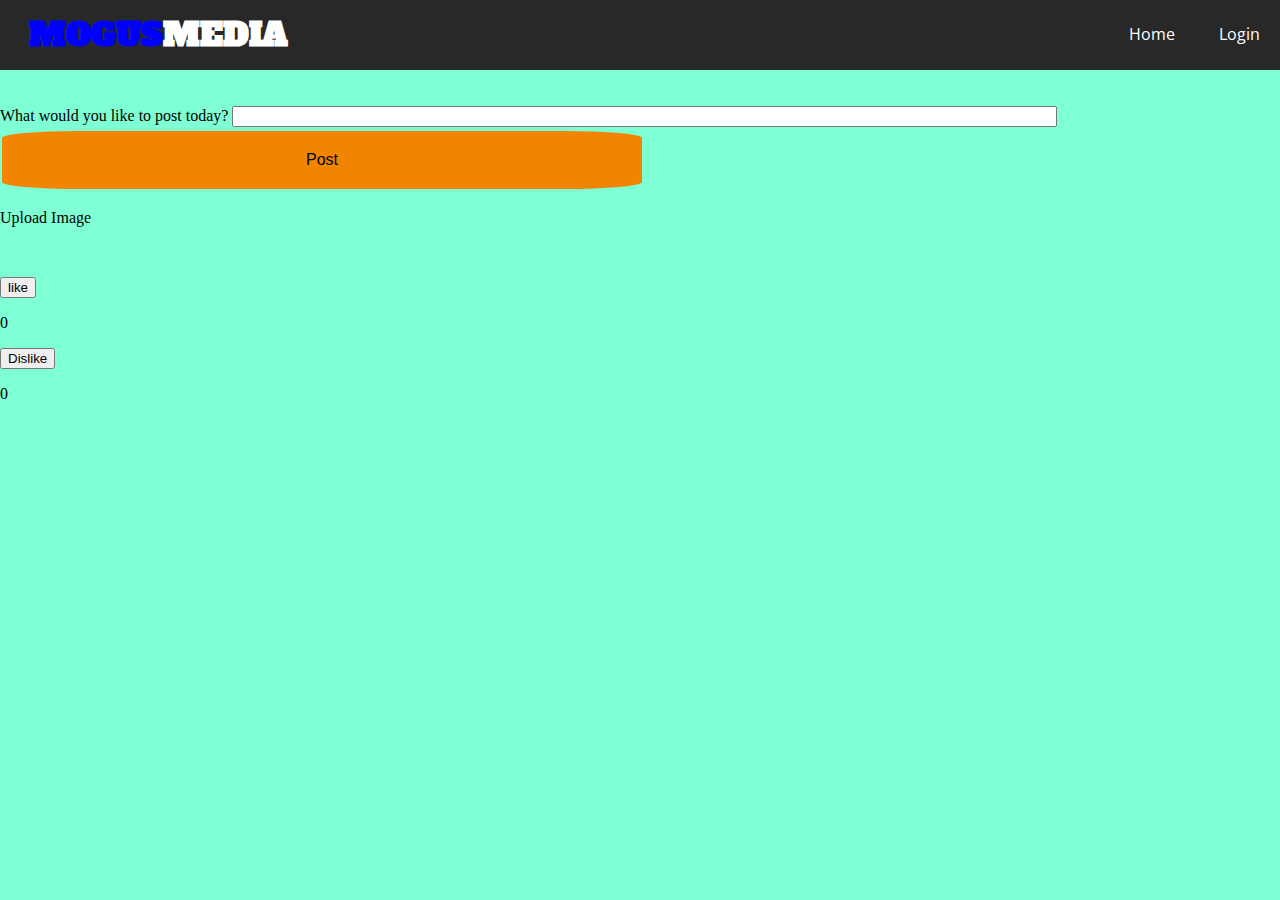
==== index.html @ 10509336 "Update index.html" ====
<!DOCTYPE html>
<html lang="en">
<head>
    <meta charset="UTF-8">
    <meta http-equiv="X-UA-Compatible" content="IE=edge">
    <meta name="viewport" content="width=device-width, initial-scale=1.0">
    <link rel="stylesheet" href="navbar.css">
    <link rel="preconnect" href="https://fonts.googleapis.com">
<link rel="preconnect" href="https://fonts.gstatic.com" crossorigin>
<link href="https://fonts.googleapis.com/css2?family=Alfa+Slab+One&family=Open+Sans:wght@300&display=swap" rel="stylesheet">
    <title>MogusMedia</title>
    <style>
        .block {
    display: inline-block;
    width: 50%;
    border: none;
    background-color: #f28500;
    padding: 20px;
    font-size: 16px;
    cursor: pointer;
    text-align: center;
    position: relative;
    margin: 4px 2px;
    border-radius: 12%;
}
.block:hover {
  background-color: #ddd;
  color: black;
}
    </style>
</head>
<header>
    <h1>MOGUS<span>MEDIA</span></h1>
    <nav>
         <ul>
             <li><a href="#">Home</a></li>
             <li><a href="Profile.html">Login</a></li>
         </ul>
    </nav>
</header>
<body style="background-color: aquamarine;">
    
    
    
    <form>    
        <br> <br>  
        What would you like to post today?  
        <input type="text" name="Course" size="100">  
        </form>  
    
    
    

<button type="button" class="block" onclick="postMessage()">Post</button>

    
    
    <p><input type="file"  accept="image/*" name="image" id="file"  onchange="loadFile(event)" style="display: none;"></p>
<p><label for="file" style="cursor: pointer;">Upload Image</label></p>
<p><img id="output" width="200" /></p>
<button id="like-btn" onclick="Likes()">like</button> <p id="likes-paragraph">0</p> <button id="dislike-btn" onclick="dislike()">Dislike</button> <p id="dislike-paragraph">0</p>
<script src="https://apps.elfsight.com/p/platform.js" defer></script>
<div class="elfsight-app-89ec373b-2031-4f6e-a2a3-b3e2812ec0fb"></div>


<script src="index.js"></script>

</body>
</html>
---- navbar.css ----
body,html{
    margin: 0;
    padding: 0;
}

header{
    width: 100%;
    height: 70px;
    background-color: #282828;
}

h1{
    position: absolute;
    padding: 3px;
    float: left;
    margin-left: 2%;
    margin-top: 10px;
    font-family: 'Alfa Slab One', 'cursive';
    color: #0000FF;
}

span{
    color: #ffffff
}

ul{
    width: auto;
    float: right;
    margin-top: 8px;
}


li{
    display: inline-block;
    padding: 15px 20px;

}


a{
    text-align: center;
    color: #ffffff;
    text-decoration: none;
    font-family: 'Open Sans', sans-serif;
}


a:hover{
    color: #F0c330;
    transition: 0.5s;
}
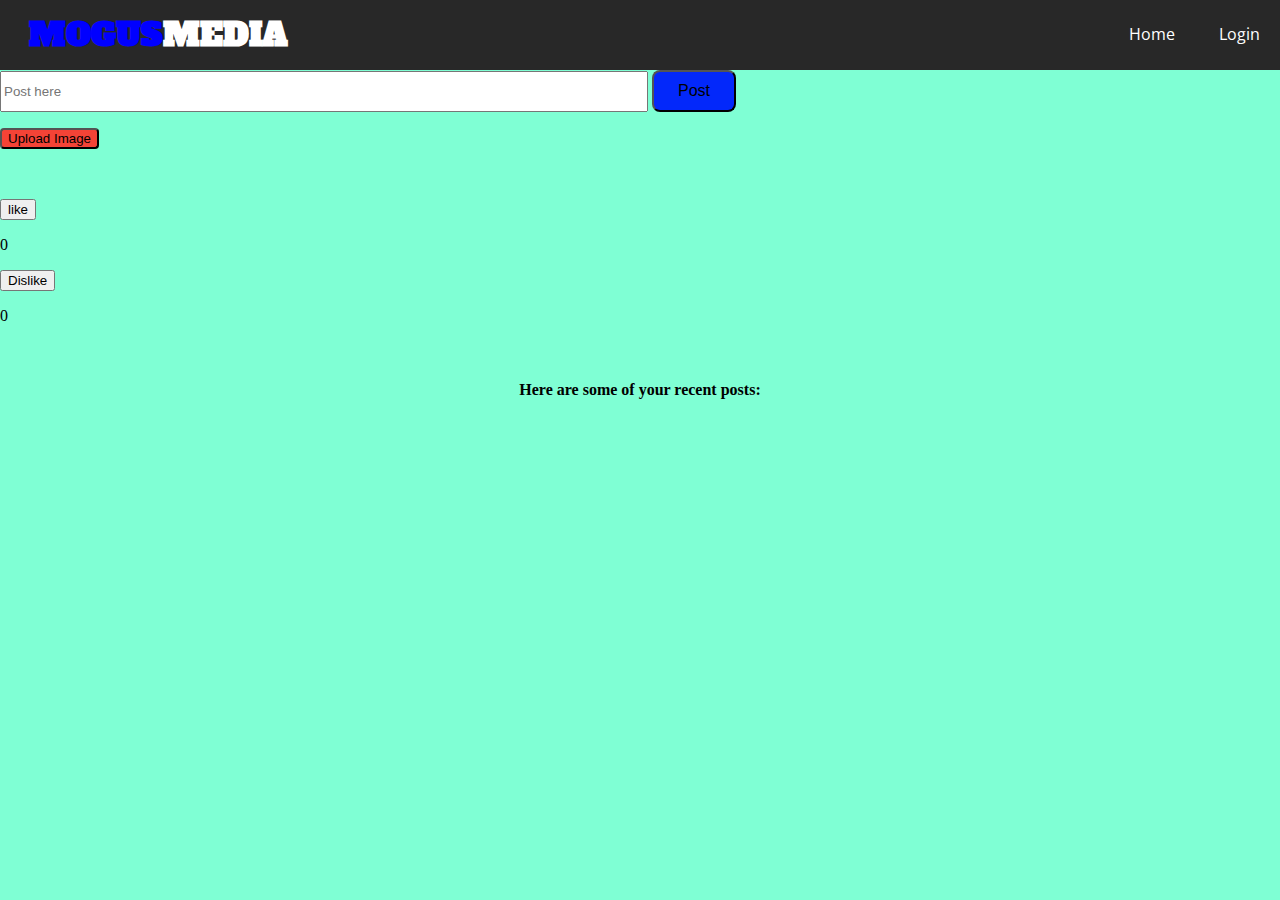
==== commit be48d3f4: "Update index.html" ====
--- a/index.html
+++ b/index.html
@@ -22,6 +22,7 @@
     position: relative;
     margin: 4px 2px;
     border-radius: 12%;
+    padding-left: 50px;
 }
 .block:hover {
   background-color: #ddd;
@@ -42,25 +43,26 @@
     
     
     
-    <form>    
-        <br> <br>  
-        What would you like to post today?  
-        <input type="text" name="Course" size="100">  
-        </form>  
+    <input id="userInput" type="text" placeholder="Post here" style="width: 50%; height: 35px;">
+    <button onclick="returnText()" style="border-radius: 8px; padding: 10px 24px; font-size: 16px; background-color: #0328fa;">Post</button>
+
+
     
     
     
 
-<button type="button" class="block" onclick="postMessage()">Post</button>
+
 
     
     
     <p><input type="file"  accept="image/*" name="image" id="file"  onchange="loadFile(event)" style="display: none;"></p>
-<p><label for="file" style="cursor: pointer;">Upload Image</label></p>
+<button style="border-radius: 4px; background-color: #f44336;"><label for="file" style="cursor: pointer;">Upload Image</label></button>
 <p><img id="output" width="200" /></p>
 <button id="like-btn" onclick="Likes()">like</button> <p id="likes-paragraph">0</p> <button id="dislike-btn" onclick="dislike()">Dislike</button> <p id="dislike-paragraph">0</p>
 <script src="https://apps.elfsight.com/p/platform.js" defer></script>
 <div class="elfsight-app-89ec373b-2031-4f6e-a2a3-b3e2812ec0fb"></div>
+
+<strong> <p id="your-posts-pararaph" style="text-align: center; padding-top: 40px;">Here are some of your recent posts: <br></p> </strong>
 
 
 <script src="index.js"></script>
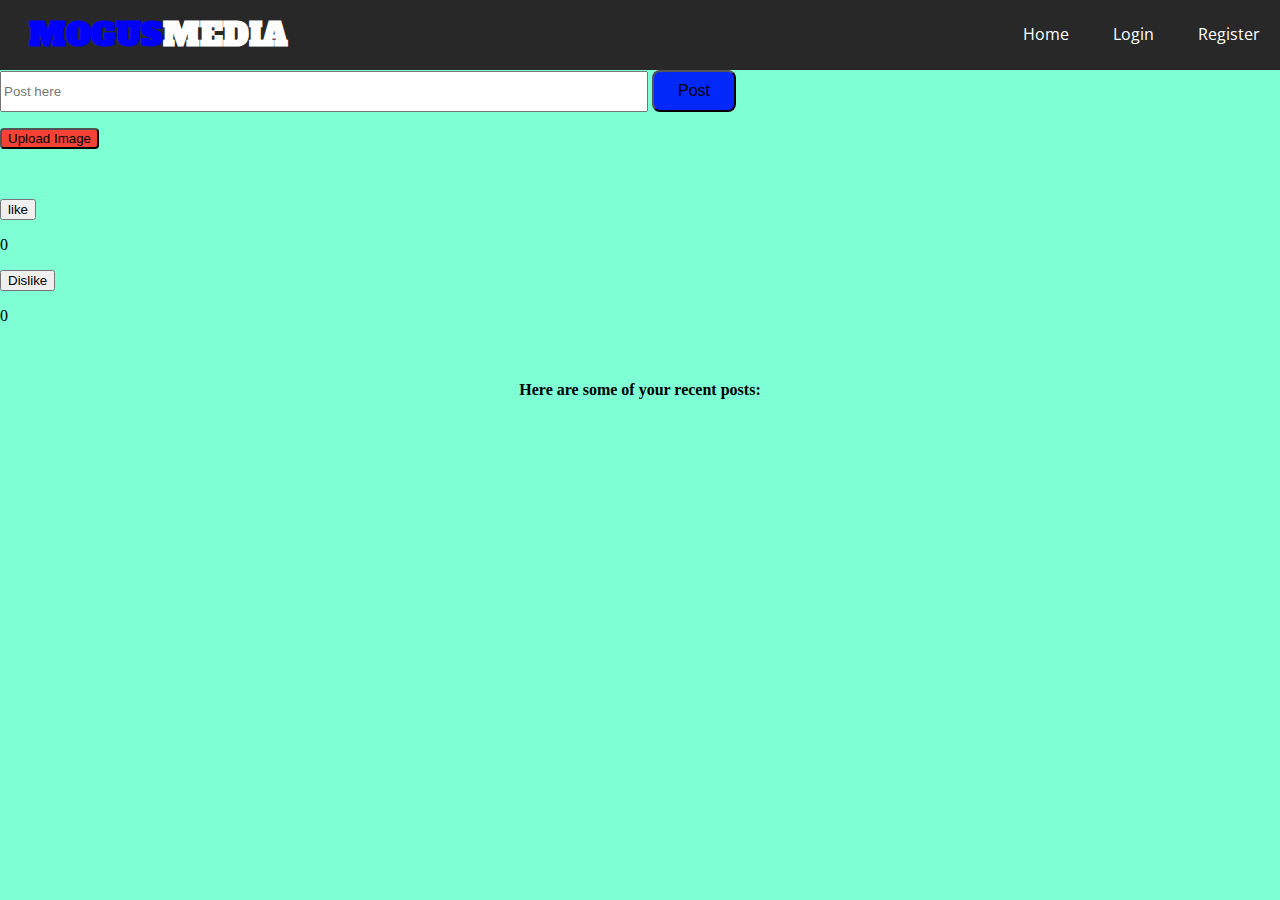
==== commit 64cb5e28: "Update index.html" ====
--- a/index.html
+++ b/index.html
@@ -35,7 +35,8 @@
     <nav>
          <ul>
              <li><a href="#">Home</a></li>
-             <li><a href="Profile.html">Login</a></li>
+             <li><a href="login.html">Login</a></li>
+             <li><a href="register.html">Register</a></li>
          </ul>
     </nav>
 </header>
@@ -44,7 +45,7 @@
     
     
     <input id="userInput" type="text" placeholder="Post here" style="width: 50%; height: 35px;">
-    <button onclick="returnText()" style="border-radius: 8px; padding: 10px 24px; font-size: 16px; background-color: #0328fa;">Post</button>
+    <button onclick="recentPosts()" style="border-radius: 8px; padding: 10px 24px; font-size: 16px; background-color: #0328fa;">Post</button>
 
 
     
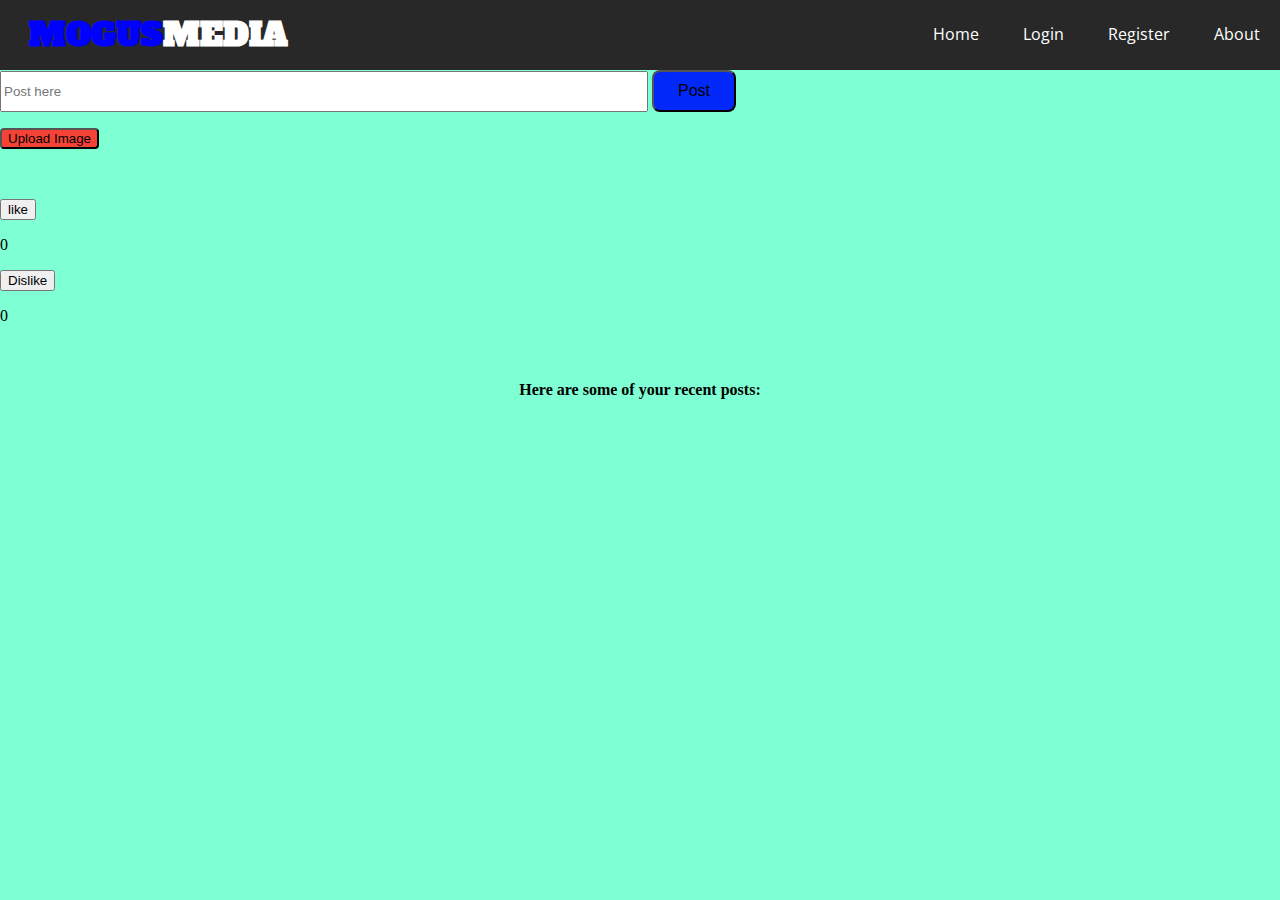
==== commit b7ef56ca: "Update index.html" ====
--- a/index.html
+++ b/index.html
@@ -37,6 +37,7 @@
              <li><a href="#">Home</a></li>
              <li><a href="login.html">Login</a></li>
              <li><a href="register.html">Register</a></li>
+             <li><a href="#">About</a></li>
          </ul>
     </nav>
 </header>
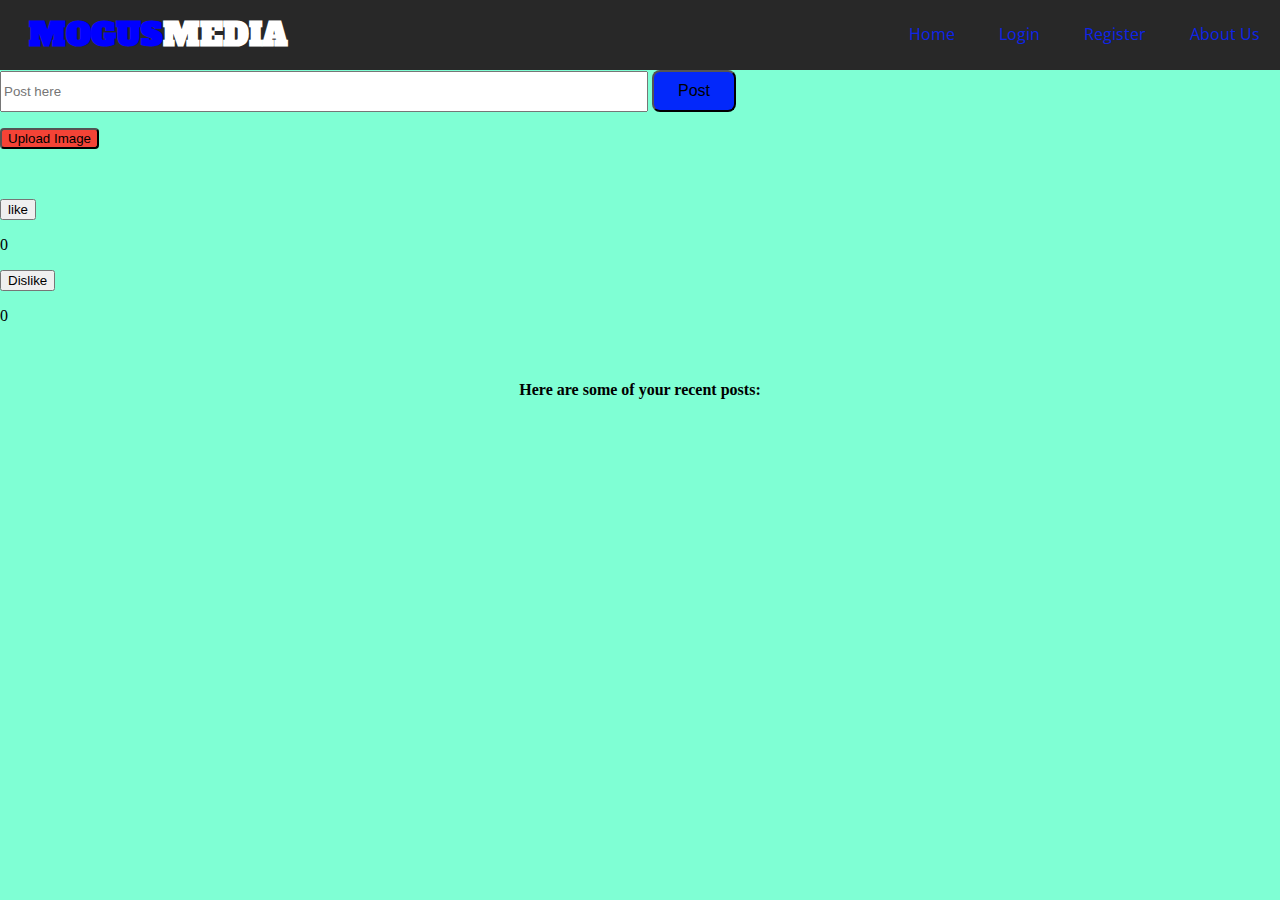
==== commit ecff32e5: "Update index.html" ====
--- a/index.html
+++ b/index.html
@@ -37,7 +37,7 @@
              <li><a href="#">Home</a></li>
              <li><a href="login.html">Login</a></li>
              <li><a href="register.html">Register</a></li>
-             <li><a href="#">About</a></li>
+             <li><a href="about.html">About Us</a></li>
          </ul>
     </nav>
 </header>
--- a/navbar.css
+++ b/navbar.css
@@ -39,7 +39,7 @@
 
 a{
     text-align: center;
-    color: #ffffff;
+    color: #0e24e9;
     text-decoration: none;
     font-family: 'Open Sans', sans-serif;
 }
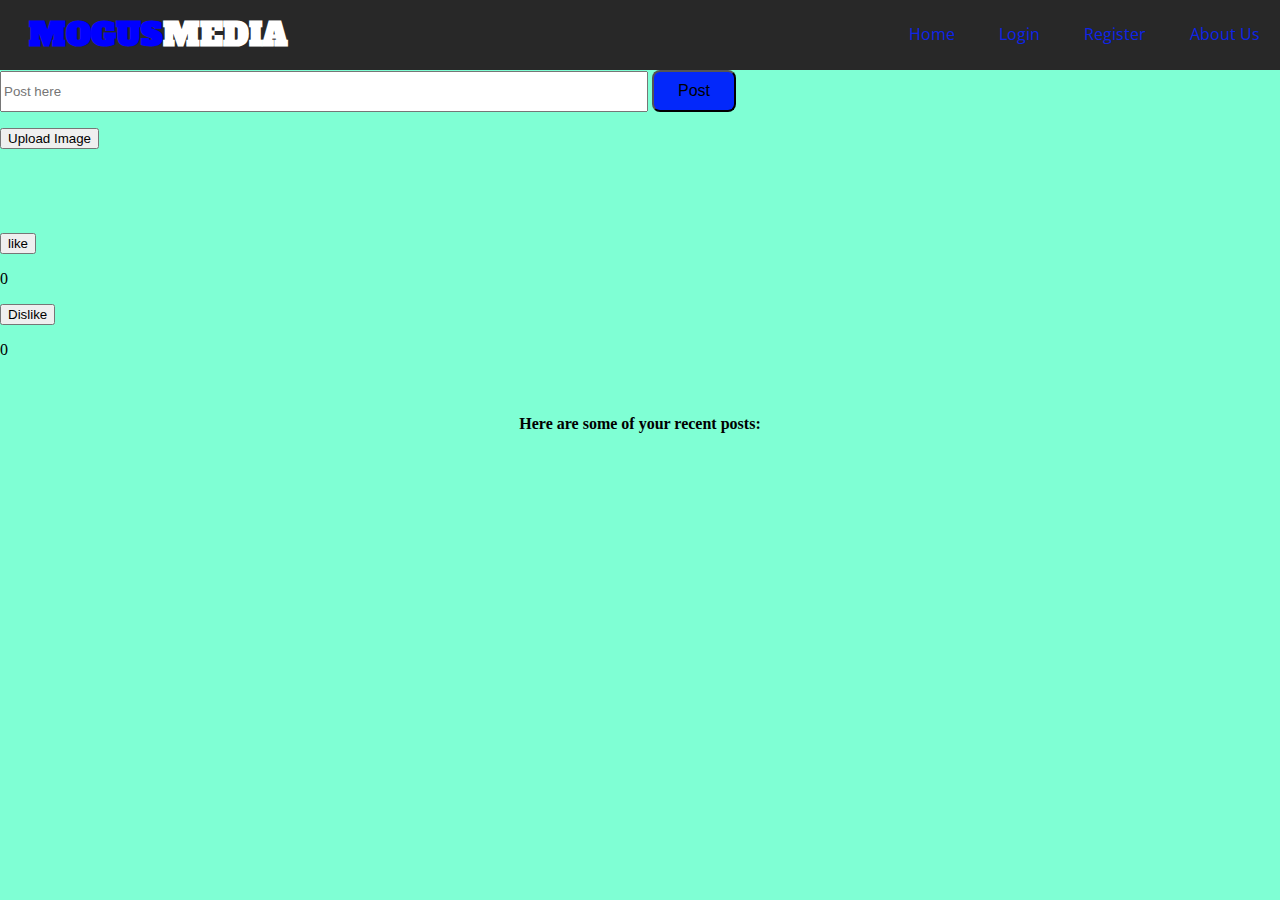
==== commit c3b21c6c: "Update index.html" ====
--- a/index.html
+++ b/index.html
@@ -51,14 +51,22 @@
 
     
     
-    
+    <p><input type="file"  accept="image/*" name="image" id="file"  onchange="loadFile(event)" style="display: none;"></p>
+<p><button><label for="file" style="cursor: pointer;">Upload Image</label></button></p>
+<p><img id="output" width="200" /></p>
+
+<script>
+var loadFile = function(event) {
+	var image = document.getElementById('output');
+	image.src = URL.createObjectURL(event.target.files[0]);
+};
+</script>
 
 
 
     
     
-    <p><input type="file"  accept="image/*" name="image" id="file"  onchange="loadFile(event)" style="display: none;"></p>
-<button style="border-radius: 4px; background-color: #f44336;"><label for="file" style="cursor: pointer;">Upload Image</label></button>
+
 <p><img id="output" width="200" /></p>
 <button id="like-btn" onclick="Likes()">like</button> <p id="likes-paragraph">0</p> <button id="dislike-btn" onclick="dislike()">Dislike</button> <p id="dislike-paragraph">0</p>
 <script src="https://apps.elfsight.com/p/platform.js" defer></script>
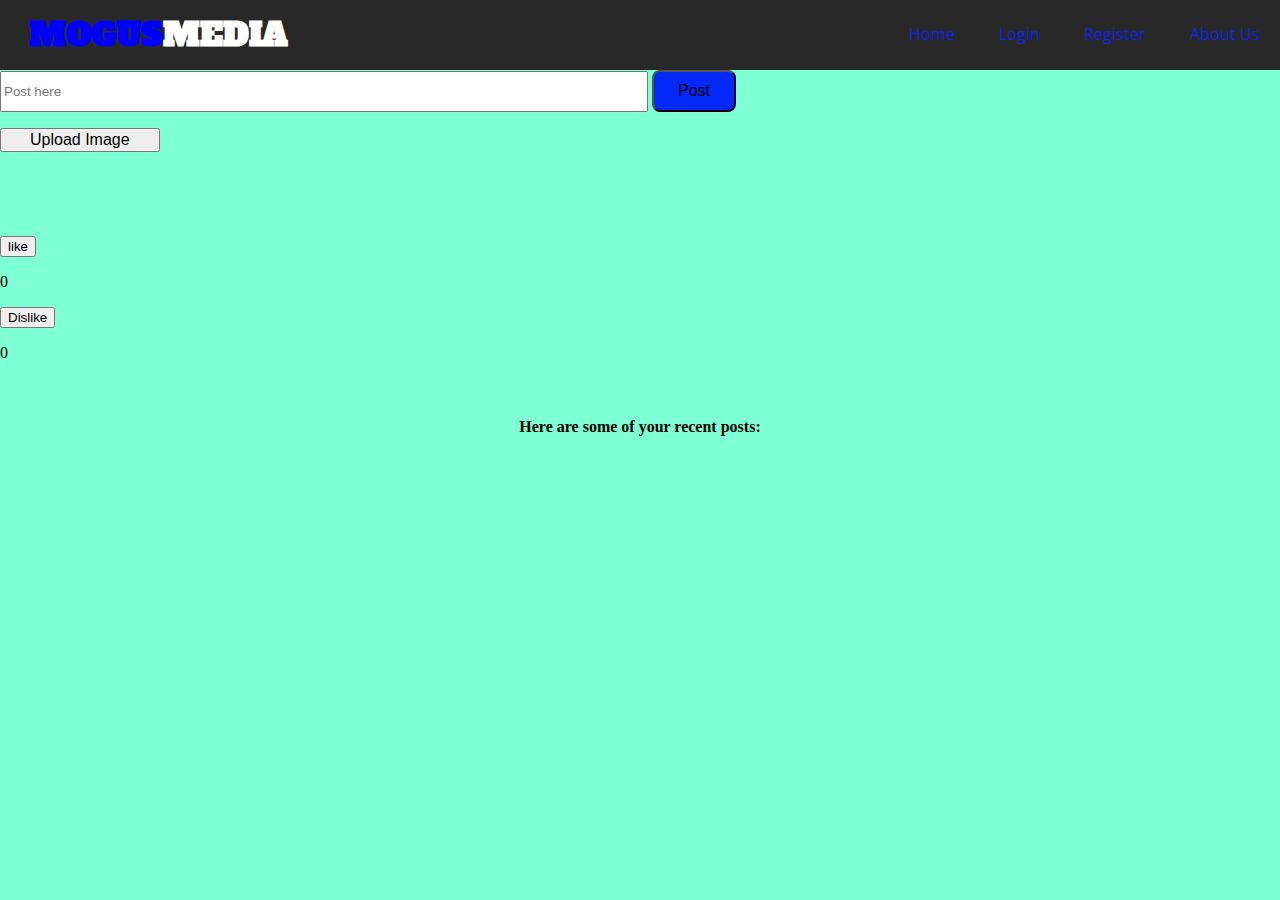
==== commit 71946f5c: "Update index.html" ====
--- a/index.html
+++ b/index.html
@@ -52,7 +52,7 @@
     
     
     <p><input type="file"  accept="image/*" name="image" id="file"  onchange="loadFile(event)" style="display: none;"></p>
-<p><button><label for="file" style="cursor: pointer;">Upload Image</label></button></p>
+<p><button><label for="file" style="cursor: pointer; width: 50%; border: none; padding: 20px; font-size: 16px; cursor: pointer; text-align: center; position: relative; margin: 4px 2px; border-radius: 12%;">Upload Image</label></button></p>
 <p><img id="output" width="200" /></p>
 
 <script>
@@ -75,6 +75,8 @@
 <strong> <p id="your-posts-pararaph" style="text-align: center; padding-top: 40px;">Here are some of your recent posts: <br></p> </strong>
 
 
+
+
 <script src="index.js"></script>
 
 </body>
